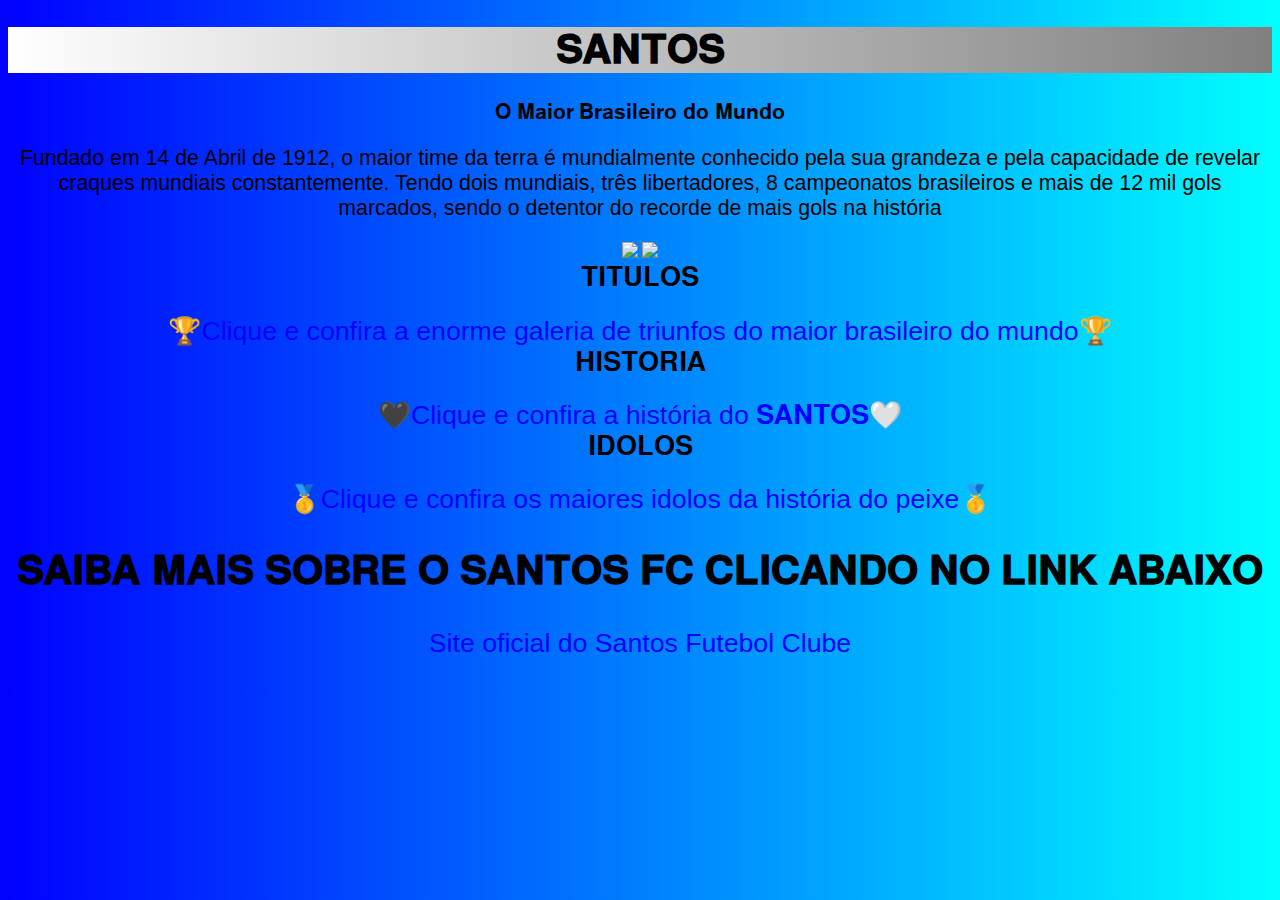
==== Index.html @ cd0195ed "Update Index.html" ====
<!DOCTYPE html>
<html lang="en">
<head>
    <meta charset="UTF-8">
    <meta name="viewport" content="width=device-width, initial-scale=1.0">
    <link rel="shortcut icon" href="ICONE.ico" type="Aula-03/ICONE"
    <title></title>
    <link rel="stylesheet" href="style.css">
</head>
   
   
    <h1> 𝐒𝐀𝐍𝐓𝐎𝐒 </h1>
   
    <p> 𝐎 𝐌𝐚𝐢𝐨𝐫 𝐁𝐫𝐚𝐬𝐢𝐥𝐞𝐢𝐫𝐨 𝐝𝐨 𝐌𝐮𝐧𝐝𝐨 </p>

    <p> Fundado em 14 de Abril de 1912, o maior time da terra é mundialmente conhecido
    pela sua grandeza e pela capacidade de revelar craques mundiais constantemente. Tendo dois mundiais, três
    libertadores, 8 campeonatos brasileiros e mais de 12 mil gols marcados, sendo o detentor do recorde de mais gols na história</p>
   
    <img src="https://github.com/Suemarx/santos/blob/main/3141570485-inaugurada-em-outubro-de-1916-vila-belmiro-completa-99-anos-em-2015.jpg?raw=true">
    <img src="https://github.com/Suemarx/santos/blob/main/Santos_Logo.png?raw=true">

   
   
        <li>𝐓𝐈𝐓𝐔𝐋𝐎𝐒</li>
     <p>  </p>
        <a href="https://www.santosfc.com.br/titulos/" target="_blank"> 🏆Clique e confira a enorme galeria de triunfos do maior brasileiro do mundo🏆 </a>


    
        <li>𝐇𝐈𝐒𝐓𝐎𝐑𝐈𝐀</li>
     <p>  </p>
        <a href="https://www.santosfc.com.br/fundacao/" target="_blank"> 🖤Clique e confira a história do 𝐒𝐀𝐍𝐓𝐎𝐒🤍 </a>


    
        <li>𝐈𝐃𝐎𝐋𝐎𝐒</li>
     <p>  </p>
        <a href="https://www.santosfc.com.br/idolos/" target="_blank"> 🥇Clique e confira os maiores idolos da história do peixe🥇 </a>
       
      
       
    </ol>
    <h2> 𝐒𝐀𝐈𝐁𝐀 𝐌𝐀𝐈𝐒 𝐒𝐎𝐁𝐑𝐄 𝐎 𝐒𝐀𝐍𝐓𝐎𝐒 𝐅𝐂 𝐂𝐋𝐈𝐂𝐀𝐍𝐃𝐎 𝐍𝐎 𝐋𝐈𝐍𝐊 𝐀𝐁𝐀𝐈𝐗𝐎 </h2>
    <a href=" https://www.santosfc.com.br " target="_blank"> Site oficial do Santos Futebol Clube </a>

    <h2> </h2>
    <a href="" target="_blank"  download="" type="">
        
    </a>
     <h2> </h2>
   
    <p> </p>
   
   
</body>
</html>
---- style.css ----
@charset "UTF-8";

body
{
    background-image: linear-gradient(90deg, blue, cyan );
    color: black;
    font-size: 12pt;
    font-family:Arial, Helvetica, sans-serif;
    text-align: center;
    text-decoration: none;
}

h1
{  
    background-image: linear-gradient(270deg, gray, white );
    background-color: aqua;
    color: black;
    font-size: 30pt;
    font-family:Arial;
    text-align: center;
}

p
{
    color: black;
    font-size: 16pt;
    font-family:Arial, Helvetica, sans-serif;
    text-align: center;
}

h2
{
    color: black;
    font-size: 30pt;
    font-family:Arial;
    text-align: center;
}


li
{
    color: black;
    font-size: 20pt;
    font-family:Arial;
    text-align: center;
}

a
{
    color: blue;
    font-size: 20pt;
    font-family:Arial;
    text-align: center;
    text-decoration: none;
}
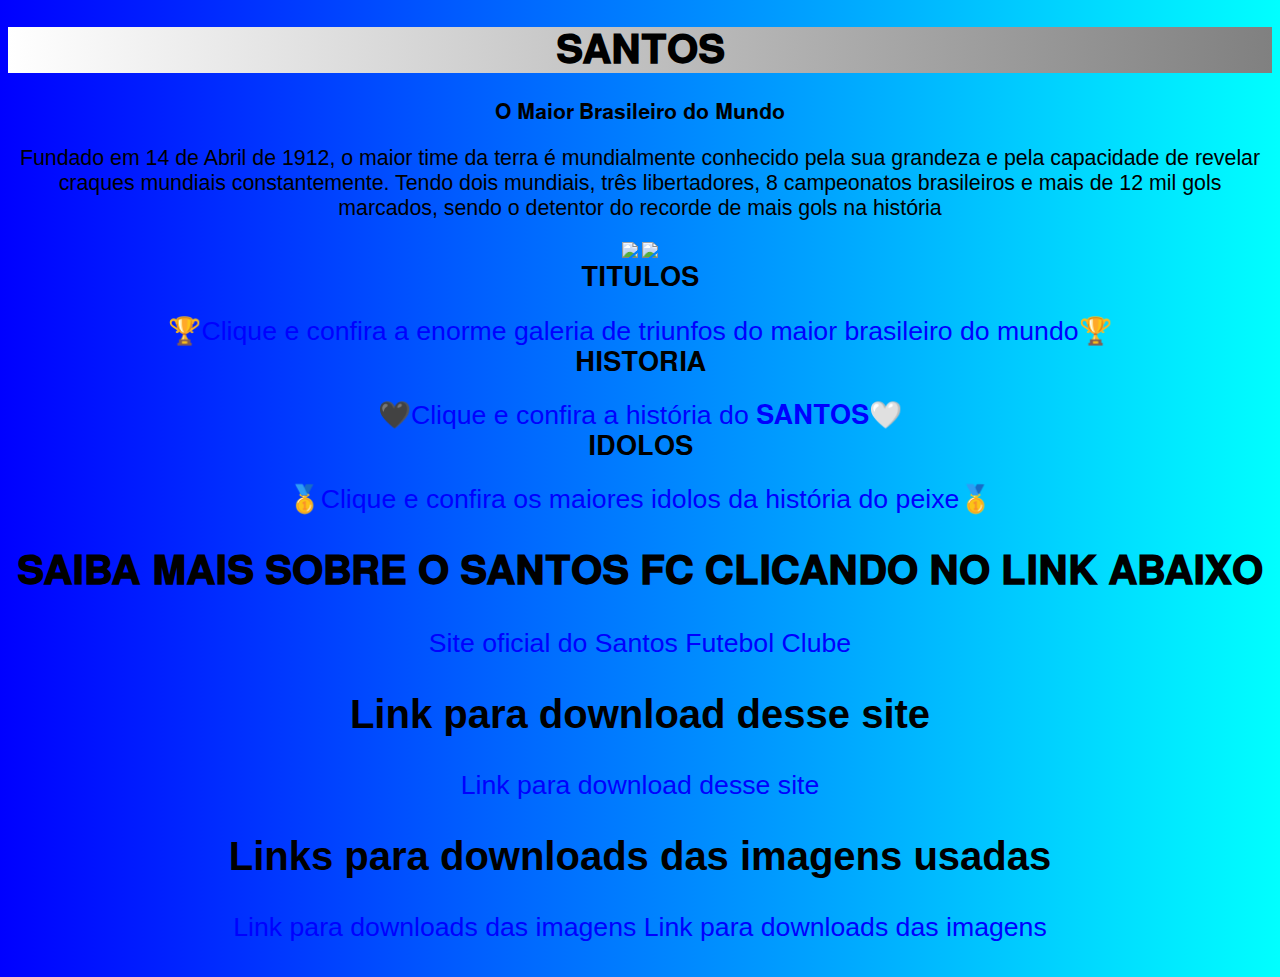
==== commit 2efd25ef: "Update Index.html" ====
--- a/Index.html
+++ b/Index.html
@@ -44,8 +44,13 @@
     <h2> 𝐒𝐀𝐈𝐁𝐀 𝐌𝐀𝐈𝐒 𝐒𝐎𝐁𝐑𝐄 𝐎 𝐒𝐀𝐍𝐓𝐎𝐒 𝐅𝐂 𝐂𝐋𝐈𝐂𝐀𝐍𝐃𝐎 𝐍𝐎 𝐋𝐈𝐍𝐊 𝐀𝐁𝐀𝐈𝐗𝐎 </h2>
     <a href=" https://www.santosfc.com.br " target="_blank"> Site oficial do Santos Futebol Clube </a>
 
-    <h2> </h2>
-    <a href="" target="_blank"  download="" type="">
+    <h2> Link para download desse site  </h2>
+    <a href="https://github.com/Suemarx/santos/archive/refs/heads/main.zip" target="_blank"> Link para download desse site </a>
+
+     <h2> Links para downloads das imagens usadas  </h2>
+    <a href="https://github.com/Suemarx/santos/blob/main/3141570485-inaugurada-em-outubro-de-1916-vila-belmiro-completa-99-anos-em-2015.jpg?raw=true" target="_blank"> Link para downloads das imagens </a>
+    <a href="https://github.com/Suemarx/santos/blob/main/Santos_Logo.png?raw=true" target="_blank"> Link para downloads das imagens </a>
+
         
     </a>
      <h2> </h2>
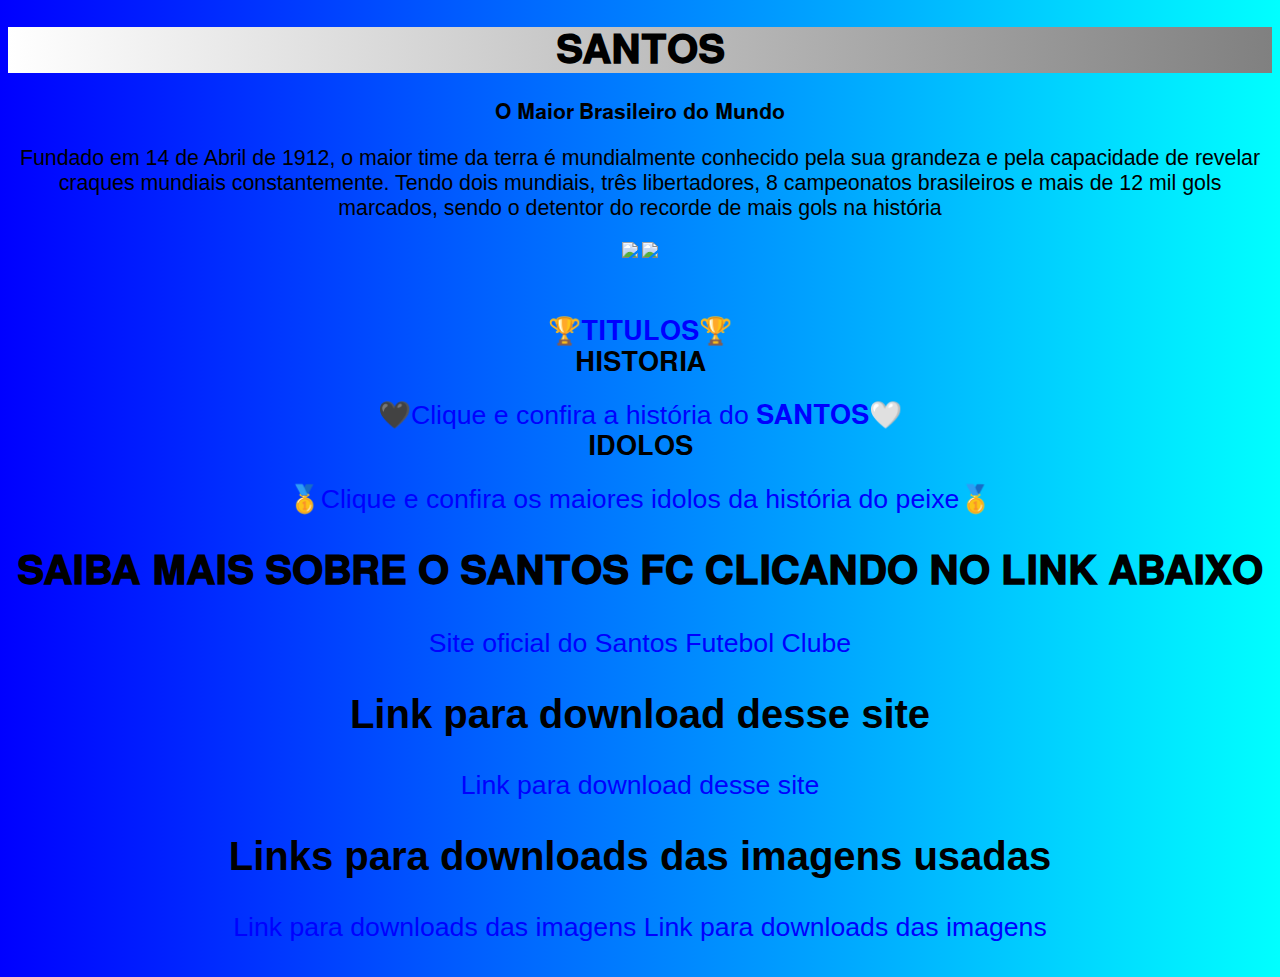
==== commit c6ad2f4a: "Update Index.html" ====
--- a/Index.html
+++ b/Index.html
@@ -22,9 +22,10 @@
 
    
    
-        <li>𝐓𝐈𝐓𝐔𝐋𝐎𝐒</li>
+        <li></li>
+    
      <p>  </p>
-        <a href="https://www.santosfc.com.br/titulos/" target="_blank"> 🏆Clique e confira a enorme galeria de triunfos do maior brasileiro do mundo🏆 </a>
+        <a href="https://suemarx.github.io/link-interno/"> 🏆𝐓𝐈𝐓𝐔𝐋𝐎𝐒🏆 </a>
 
 
     
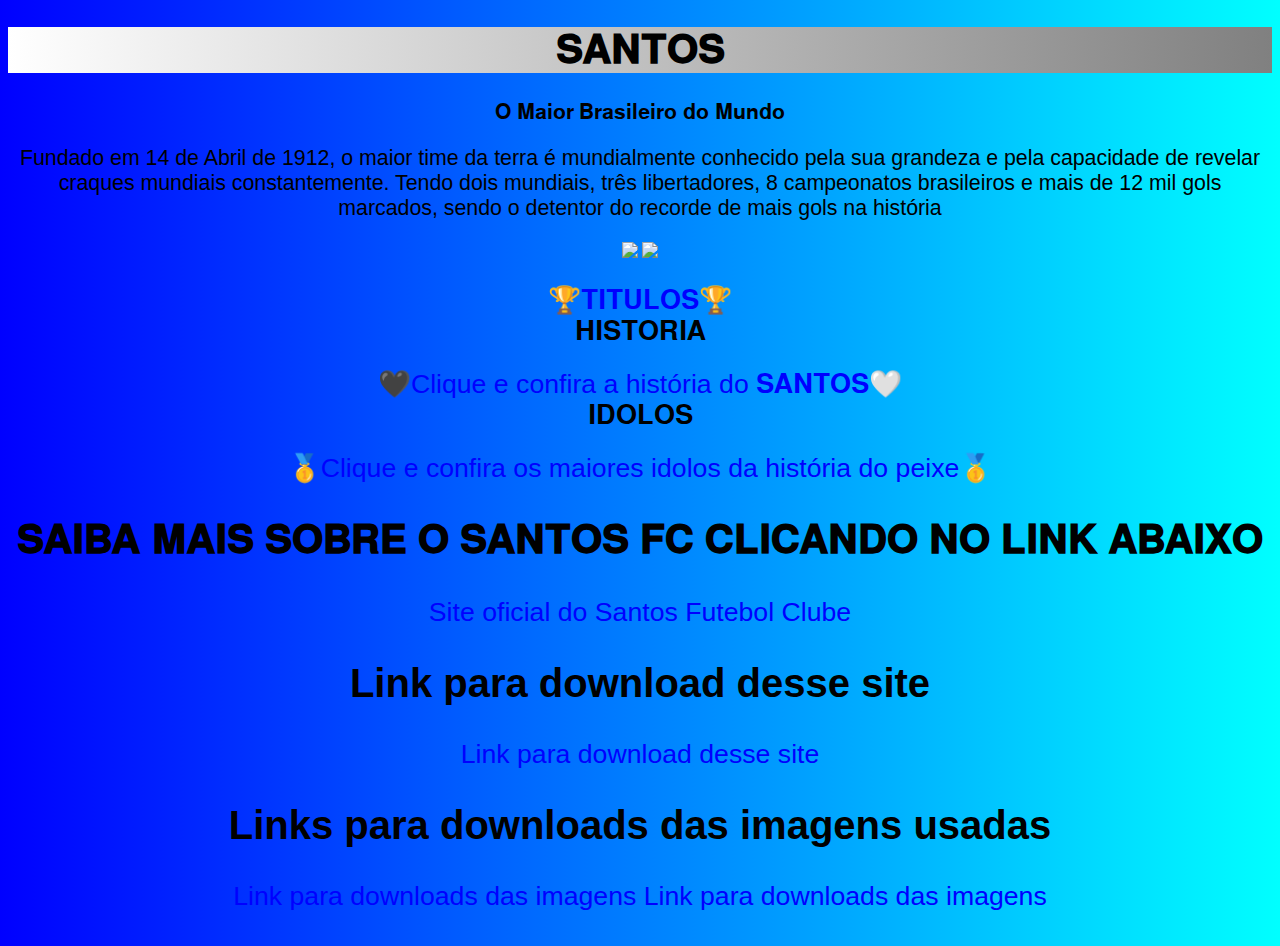
==== commit cf1ca2ba: "Update Index.html" ====
--- a/Index.html
+++ b/Index.html
@@ -22,7 +22,7 @@
 
    
    
-        <li></li>
+      
     
      <p>  </p>
         <a href="https://suemarx.github.io/link-interno/"> 🏆𝐓𝐈𝐓𝐔𝐋𝐎𝐒🏆 </a>
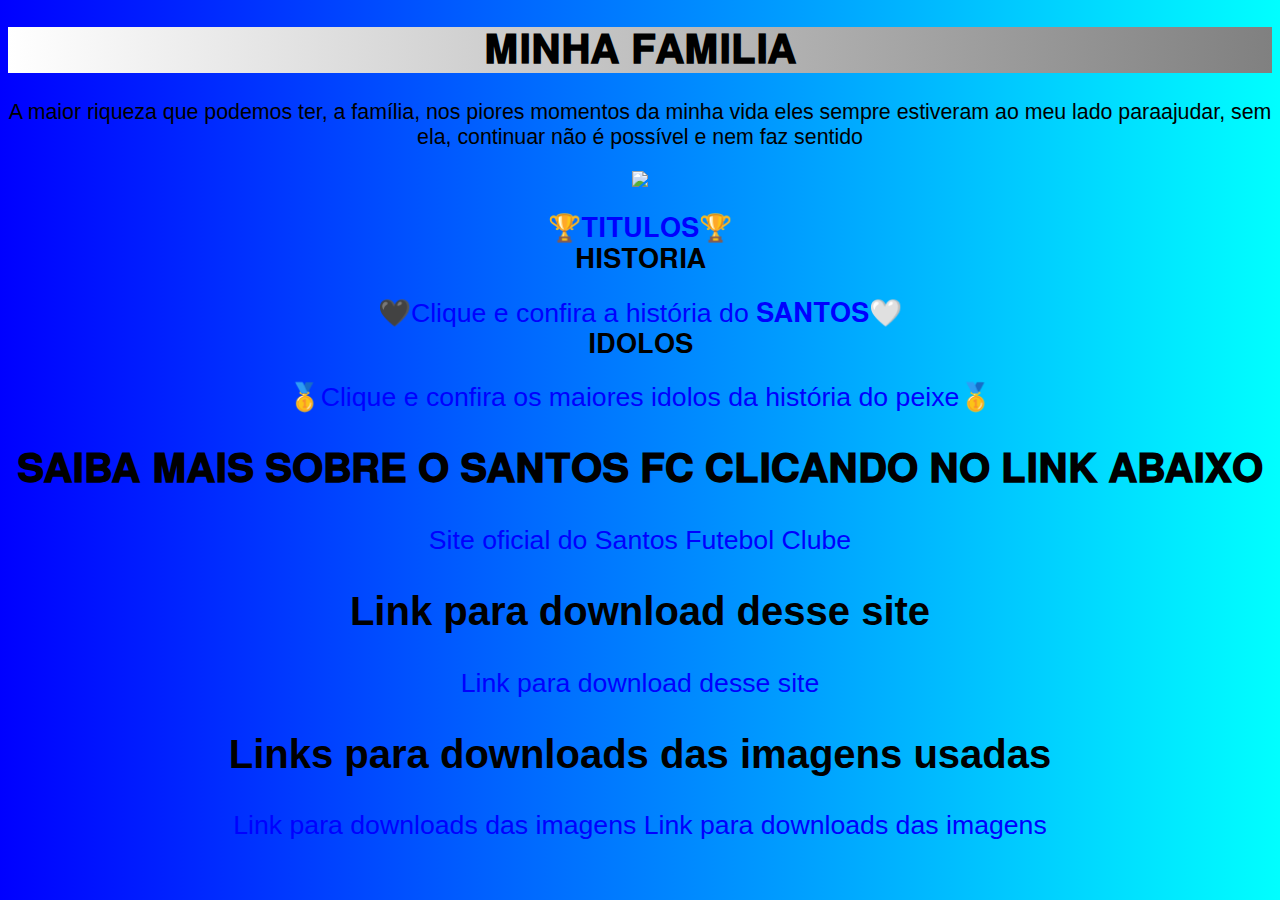
==== commit 53b30ab9: "Update Index.html" ====
--- a/Index.html
+++ b/Index.html
@@ -9,17 +9,13 @@
 </head>
    
    
-    <h1> 𝐒𝐀𝐍𝐓𝐎𝐒 </h1>
+    <h1> 𝐌𝐈𝐍𝐇𝐀 𝐅𝐀𝐌𝐈𝐋𝐈𝐀 </h1>
    
-    <p> 𝐎 𝐌𝐚𝐢𝐨𝐫 𝐁𝐫𝐚𝐬𝐢𝐥𝐞𝐢𝐫𝐨 𝐝𝐨 𝐌𝐮𝐧𝐝𝐨 </p>
+    <p>  </p>
 
-    <p> Fundado em 14 de Abril de 1912, o maior time da terra é mundialmente conhecido
-    pela sua grandeza e pela capacidade de revelar craques mundiais constantemente. Tendo dois mundiais, três
-    libertadores, 8 campeonatos brasileiros e mais de 12 mil gols marcados, sendo o detentor do recorde de mais gols na história</p>
+    <p> A maior riqueza que podemos ter, a família, nos piores momentos da minha vida eles sempre estiveram ao meu lado paraajudar, sem ela, continuar não é possível e nem faz sentido</p>
    
-    <img src="https://github.com/Suemarx/santos/blob/main/3141570485-inaugurada-em-outubro-de-1916-vila-belmiro-completa-99-anos-em-2015.jpg?raw=true">
-    <img src="https://github.com/Suemarx/santos/blob/main/Santos_Logo.png?raw=true">
-
+    <img src="https://github.com/Suemarx/FAMILIA/blob/main/imagem_2024-04-29_180550933.png?raw=true">
    
    
       
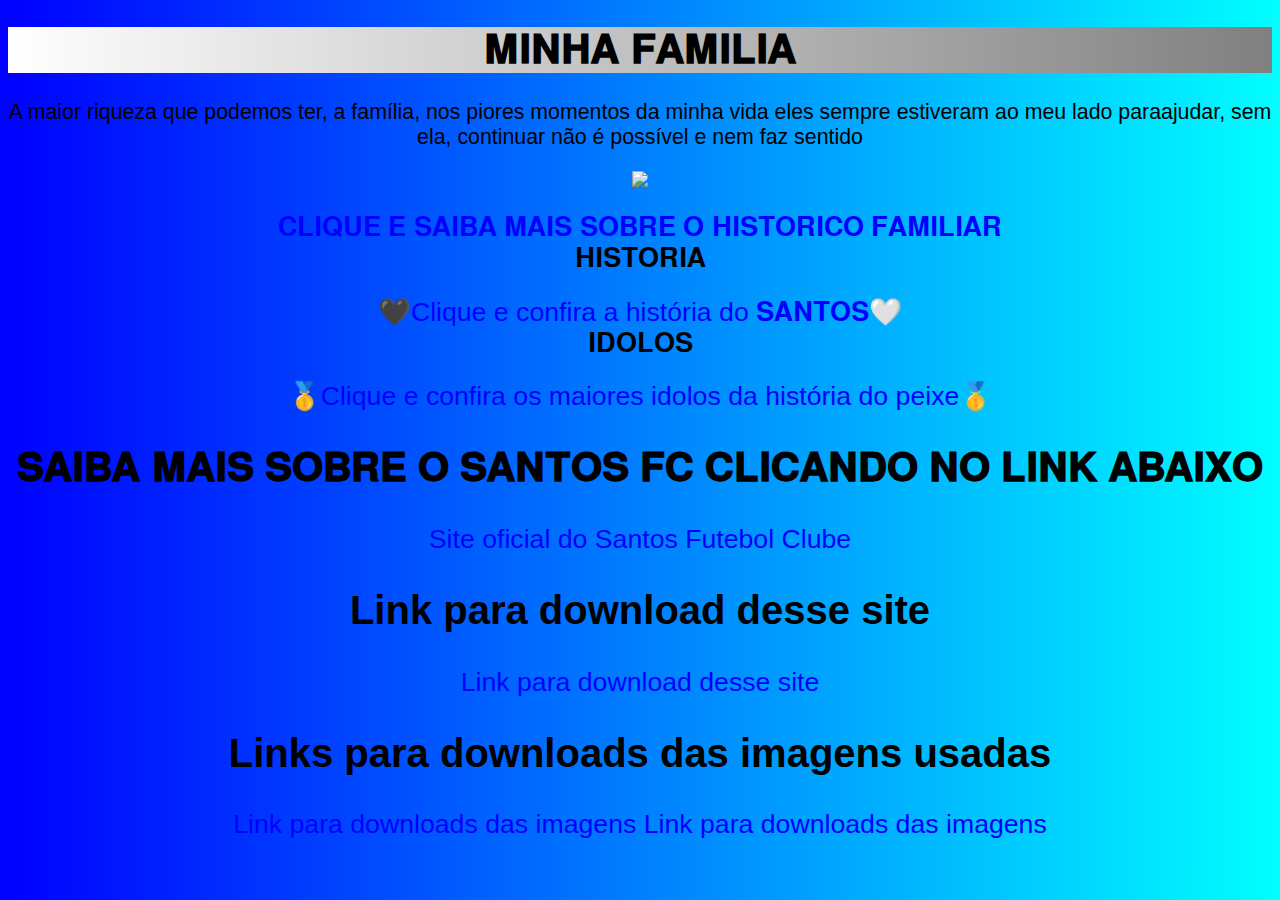
==== commit ae4977c8: "Update Index.html" ====
--- a/Index.html
+++ b/Index.html
@@ -21,7 +21,7 @@
       
     
      <p>  </p>
-        <a href="https://suemarx.github.io/link-interno/"> 🏆𝐓𝐈𝐓𝐔𝐋𝐎𝐒🏆 </a>
+        <a href="https://suemarx.github.io/link-interno/"> 𝐂𝐋𝐈𝐐𝐔𝐄 𝐄 𝐒𝐀𝐈𝐁𝐀 𝐌𝐀𝐈𝐒 𝐒𝐎𝐁𝐑𝐄 𝐎 𝐇𝐈𝐒𝐓𝐎𝐑𝐈𝐂𝐎 𝐅𝐀𝐌𝐈𝐋𝐈𝐀𝐑 </a>
 
 
     
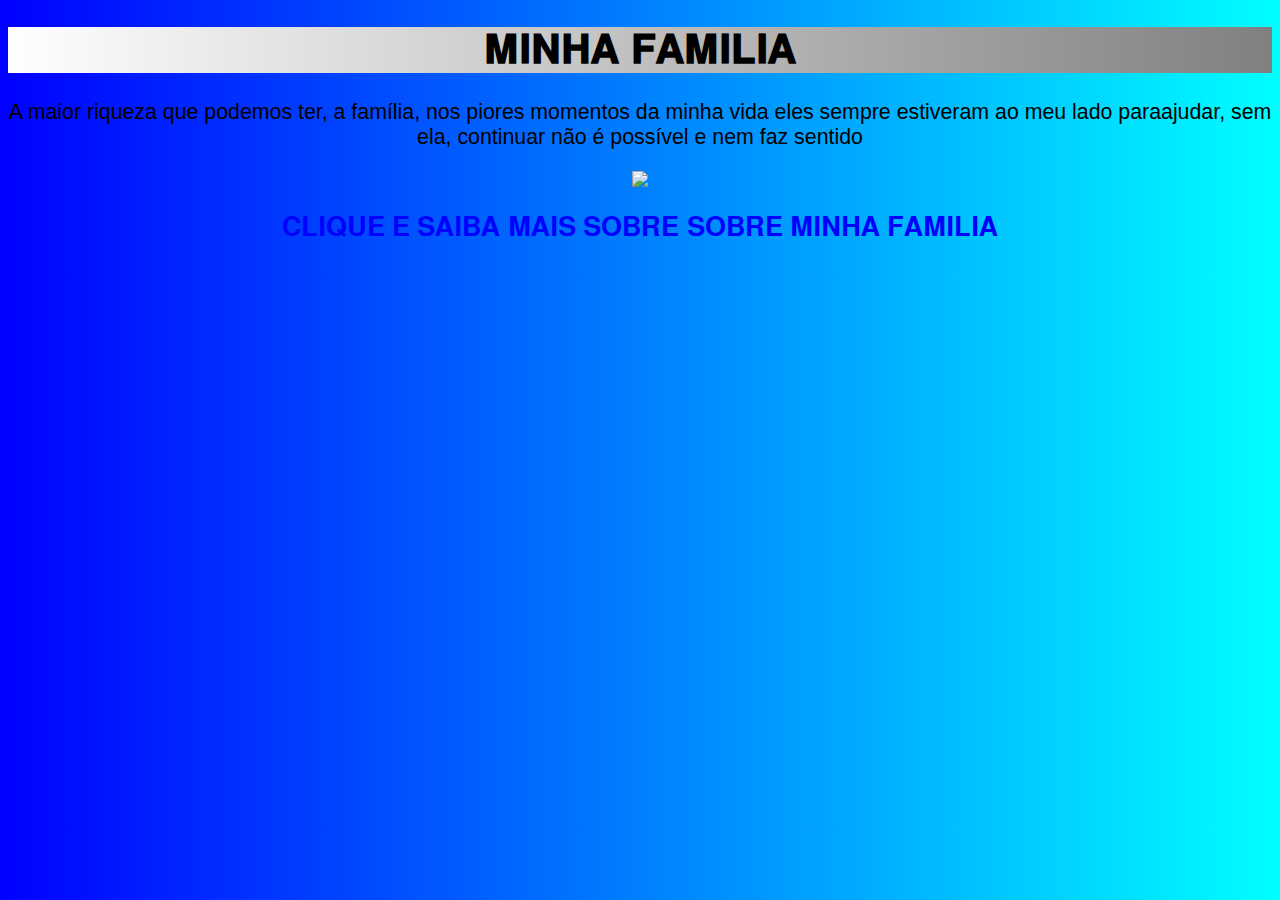
==== commit b06f6636: "Update Index.html" ====
--- a/Index.html
+++ b/Index.html
@@ -21,32 +21,14 @@
       
     
      <p>  </p>
-        <a href="https://suemarx.github.io/link-interno/"> 𝐂𝐋𝐈𝐐𝐔𝐄 𝐄 𝐒𝐀𝐈𝐁𝐀 𝐌𝐀𝐈𝐒 𝐒𝐎𝐁𝐑𝐄 𝐎 𝐇𝐈𝐒𝐓𝐎𝐑𝐈𝐂𝐎 𝐅𝐀𝐌𝐈𝐋𝐈𝐀𝐑 </a>
+        <a href="https://suemarx.github.io/link-interno/"> 𝐂𝐋𝐈𝐐𝐔𝐄 𝐄 𝐒𝐀𝐈𝐁𝐀 𝐌𝐀𝐈𝐒 𝐒𝐎𝐁𝐑𝐄 𝐒𝐎𝐁𝐑𝐄 𝐌𝐈𝐍𝐇𝐀 𝐅𝐀𝐌𝐈𝐋𝐈𝐀 </a>
 
 
     
-        <li>𝐇𝐈𝐒𝐓𝐎𝐑𝐈𝐀</li>
-     <p>  </p>
-        <a href="https://www.santosfc.com.br/fundacao/" target="_blank"> 🖤Clique e confira a história do 𝐒𝐀𝐍𝐓𝐎𝐒🤍 </a>
-
-
-    
-        <li>𝐈𝐃𝐎𝐋𝐎𝐒</li>
-     <p>  </p>
-        <a href="https://www.santosfc.com.br/idolos/" target="_blank"> 🥇Clique e confira os maiores idolos da história do peixe🥇 </a>
-       
+   
       
        
-    </ol>
-    <h2> 𝐒𝐀𝐈𝐁𝐀 𝐌𝐀𝐈𝐒 𝐒𝐎𝐁𝐑𝐄 𝐎 𝐒𝐀𝐍𝐓𝐎𝐒 𝐅𝐂 𝐂𝐋𝐈𝐂𝐀𝐍𝐃𝐎 𝐍𝐎 𝐋𝐈𝐍𝐊 𝐀𝐁𝐀𝐈𝐗𝐎 </h2>
-    <a href=" https://www.santosfc.com.br " target="_blank"> Site oficial do Santos Futebol Clube </a>
-
-    <h2> Link para download desse site  </h2>
-    <a href="https://github.com/Suemarx/santos/archive/refs/heads/main.zip" target="_blank"> Link para download desse site </a>
-
-     <h2> Links para downloads das imagens usadas  </h2>
-    <a href="https://github.com/Suemarx/santos/blob/main/3141570485-inaugurada-em-outubro-de-1916-vila-belmiro-completa-99-anos-em-2015.jpg?raw=true" target="_blank"> Link para downloads das imagens </a>
-    <a href="https://github.com/Suemarx/santos/blob/main/Santos_Logo.png?raw=true" target="_blank"> Link para downloads das imagens </a>
+   
 
         
     </a>
